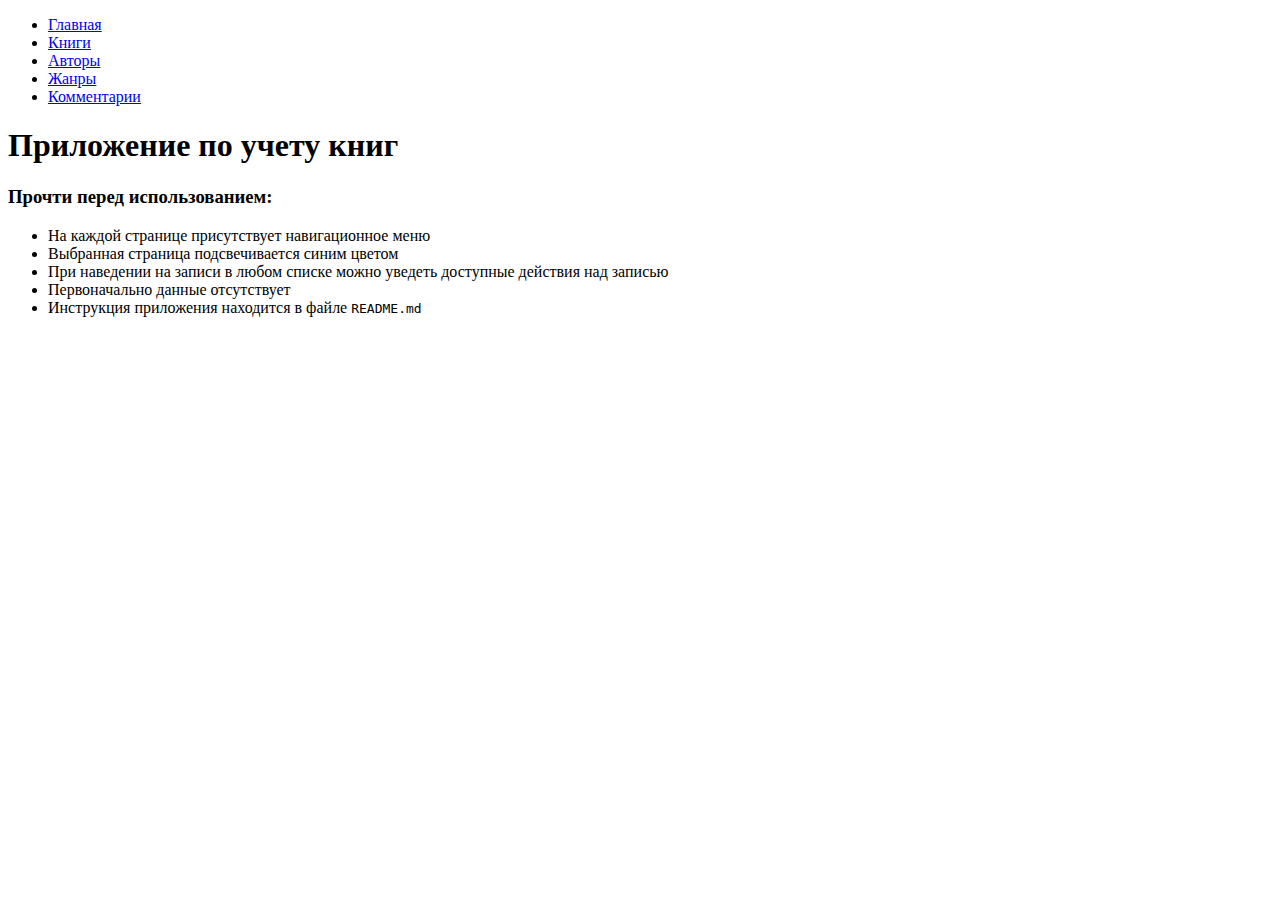
==== src/main/resources/templates/index.html @ 9252ac54 "added spring mvc" ====
<!DOCTYPE html>
<html lang="en" xmlns:th="http://www.thymeleaf.org">
<head>
    <meta charset="UTF-8">
    <title>Онлайн Библиотека</title>
    <link href="https://cdn.jsdelivr.net/npm/bootstrap@5.1.3/dist/css/bootstrap.min.css" rel="stylesheet"
          integrity="sha384-1BmE4kWBq78iYhFldvKuhfTAU6auU8tT94WrHftjDbrCEXSU1oBoqyl2QvZ6jIW3" crossorigin="anonymous">
    <link th:href="@{/css/main-style.css}" rel="stylesheet">
</head>
<body>
    <header>
        <ul class="nav nav-pills">
            <li class="nav-item">
                <a class="nav-link active" aria-current="page" href="index.html" th:href="@{/index}">Главная</a>
            </li>
            <li class="nav-item">
                <a class="nav-link" aria-current="page" href="book.html" th:href="@{/book}">Книги</a>
            </li>
            <li class="nav-item">
                <a class="nav-link" href="author.html" th:href="@{/author}">Авторы</a>
            </li>
            <li class="nav-item">
                <a class="nav-link" href="genre.html" th:href="@{/genre}">Жанры</a>
            </li>
            <li class="nav-item">
                <a class="nav-link" href="comment.html" th:href="@{/comment}">Комментарии</a>
            </li>
        </ul>
    </header>

    <section class="mt-3">
        <h1>Приложение по учету книг</h1>
        <h3>Прочти перед использованием:</h3>
        <ul>
            <li>На каждой странице присутствует навигационное меню</li>
            <li>Выбранная страница подсвечивается синим цветом</li>
            <li>При наведении на записи в любом списке можно уведеть доступные действия над записью</li>
            <li>Первоначально данные отсутствует</li>
            <li>Инструкция приложения находится в файле <code>README.md</code></li>
        </ul>
    </section>

    <script src="https://cdn.jsdelivr.net/npm/bootstrap@5.1.3/dist/js/bootstrap.bundle.min.js"
        integrity="sha384-ka7Sk0Gln4gmtz2MlQnikT1wXgYsOg+OMhuP+IlRH9sENBO0LRn5q+8nbTov4+1p"
        crossorigin="anonymous"></script>
</body>
</html>
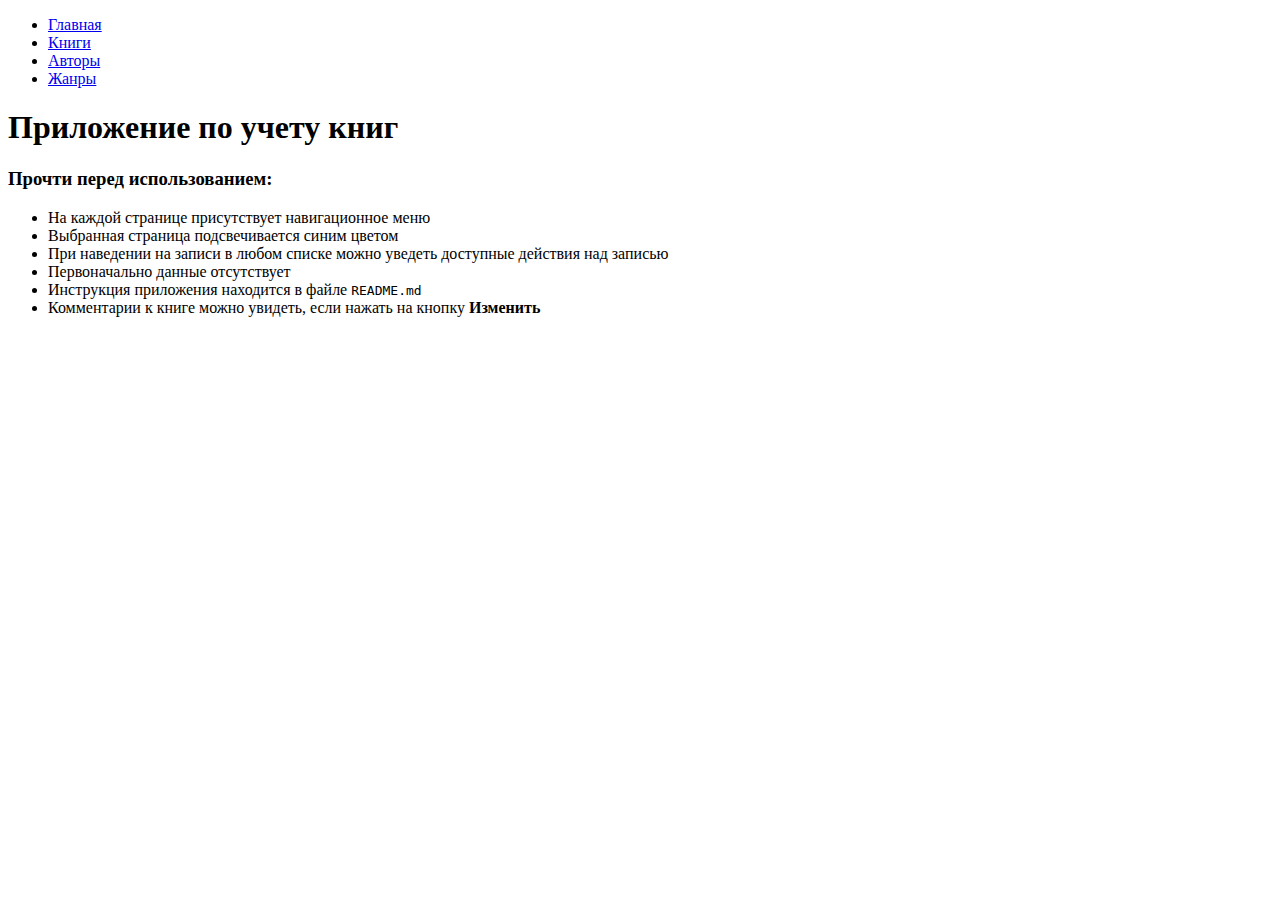
==== commit 75a3fdaf: "removed comment's pages added table of comments to each book removed ids from adding scripts" ====
--- a/src/main/resources/templates/index.html
+++ b/src/main/resources/templates/index.html
@@ -22,9 +22,6 @@
             <li class="nav-item">
                 <a class="nav-link" href="genre.html" th:href="@{/genre}">Жанры</a>
             </li>
-            <li class="nav-item">
-                <a class="nav-link" href="comment.html" th:href="@{/comment}">Комментарии</a>
-            </li>
         </ul>
     </header>
 
@@ -37,6 +34,7 @@
             <li>При наведении на записи в любом списке можно уведеть доступные действия над записью</li>
             <li>Первоначально данные отсутствует</li>
             <li>Инструкция приложения находится в файле <code>README.md</code></li>
+            <li>Комментарии к книге можно увидеть, если нажать на кнопку <b>Изменить</b></li>
         </ul>
     </section>
 
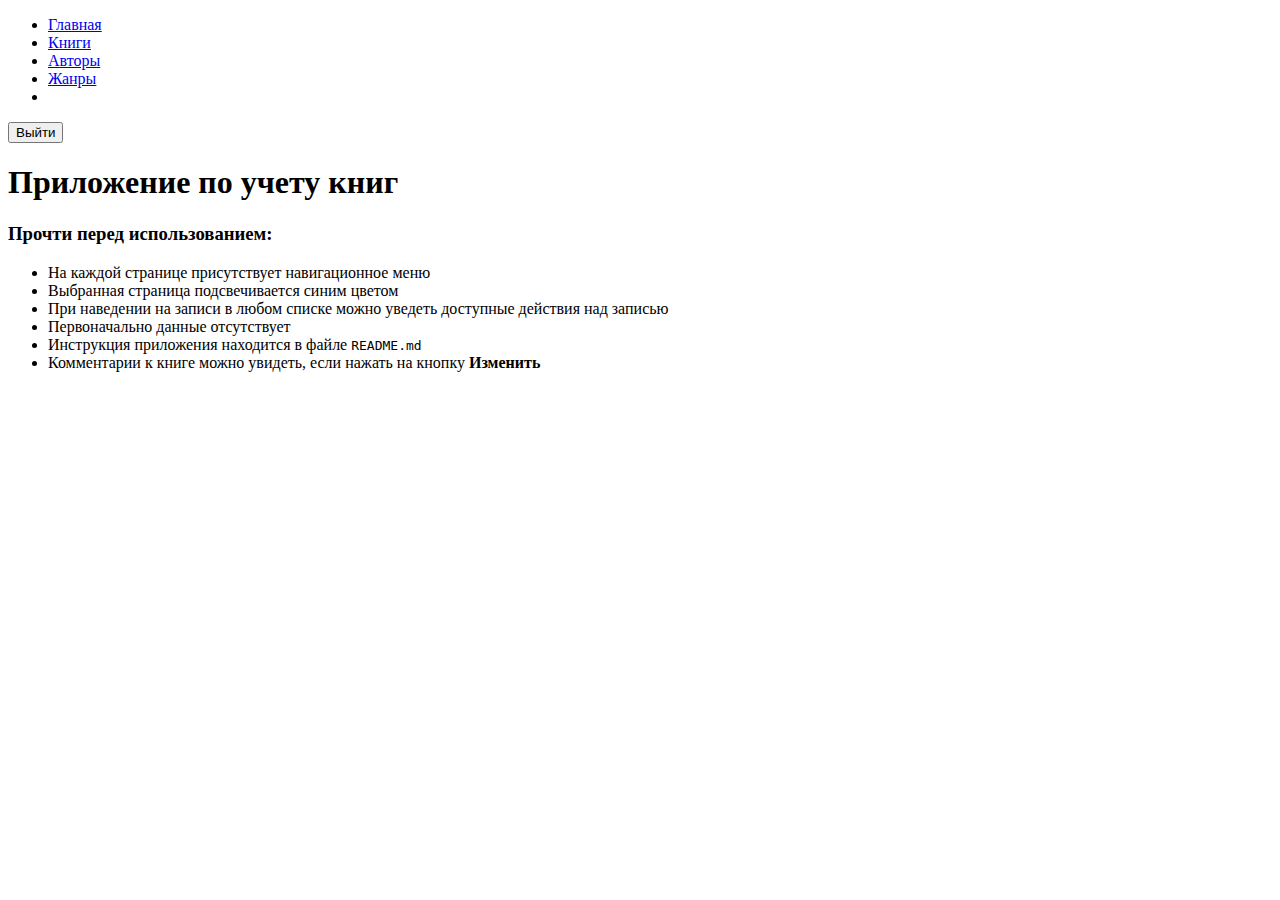
==== commit 38e2d9a1: "spring security (form based)" ====
--- a/src/main/resources/templates/index.html
+++ b/src/main/resources/templates/index.html
@@ -6,26 +6,42 @@
     <link href="https://cdn.jsdelivr.net/npm/bootstrap@5.1.3/dist/css/bootstrap.min.css" rel="stylesheet"
           integrity="sha384-1BmE4kWBq78iYhFldvKuhfTAU6auU8tT94WrHftjDbrCEXSU1oBoqyl2QvZ6jIW3" crossorigin="anonymous">
     <link th:href="@{/css/main-style.css}" rel="stylesheet">
+    <script src="/webjars/jquery/3.5.1/jquery.min.js" rel="stylesheet"></script>
+    <script th:src="@{/js/main.js}" type="text/javascript" rel="stylesheet"></script>
+    <script th:src="@{/js/genre.js}" type="text/javascript" rel="stylesheet"></script>
+    <script th:src="@{/js/author.js}" type="text/javascript" rel="stylesheet"></script>
+    <script th:src="@{/js/book.js}" type="text/javascript" rel="stylesheet"></script>
+
 </head>
 <body>
     <header>
-        <ul class="nav nav-pills">
-            <li class="nav-item">
-                <a class="nav-link active" aria-current="page" href="index.html" th:href="@{/index}">Главная</a>
-            </li>
-            <li class="nav-item">
-                <a class="nav-link" aria-current="page" href="book.html" th:href="@{/book}">Книги</a>
-            </li>
-            <li class="nav-item">
-                <a class="nav-link" href="author.html" th:href="@{/author}">Авторы</a>
-            </li>
-            <li class="nav-item">
-                <a class="nav-link" href="genre.html" th:href="@{/genre}">Жанры</a>
-            </li>
-        </ul>
+        <nav class="navbar navbar-expand-lg navbar-light bg-light">
+            <div class="collapse navbar-collapse d-flex justify-content-between" id="navbarNavDropdown">
+                <ul class="navbar-nav">
+                    <li class="nav-item">
+                        <a id="bnt-info" href="#" class="nav-link" onclick="showInfo()">Главная</a>
+                    </li>
+                    <li class="nav-item">
+                        <a id="bnt-books" href="#" class="nav-link" onclick="showBooks()">Книги</a>
+                    </li>
+                    <li class="nav-item">
+                        <a id="bnt-authors" href="#" class="nav-link" onclick="showAuthors()">Авторы</a>
+                    </li>
+                    <li class="nav-item">
+                        <a id="bnt-genres" href="#" class="nav-link" onclick="showGenres()">Жанры</a>
+                    </li>
+                    <li class="nav-item">
+
+                    </li>
+                </ul>
+                <form action="/logout" method="post">
+                    <button type="submit" class="btn btn-sm btn-outline-dark me-2">Выйти</button>
+                </form>
+            </div>
+        </nav>
     </header>
 
-    <section class="mt-3">
+    <section id="info" class="mt-3">
         <h1>Приложение по учету книг</h1>
         <h3>Прочти перед использованием:</h3>
         <ul>
@@ -38,6 +54,24 @@
         </ul>
     </section>
 
+    <section id="authors">
+    </section>
+
+    <section id="edit-author" class="mt-3">
+    </section>
+
+    <section id="genres">
+    </section>
+
+    <section id="edit-genre" class="mt-3">
+    </section>
+
+    <section id="books">
+    </section>
+
+    <section id="edit-book" class="mt-3">
+    </section>
+
     <script src="https://cdn.jsdelivr.net/npm/bootstrap@5.1.3/dist/js/bootstrap.bundle.min.js"
         integrity="sha384-ka7Sk0Gln4gmtz2MlQnikT1wXgYsOg+OMhuP+IlRH9sENBO0LRn5q+8nbTov4+1p"
         crossorigin="anonymous"></script>
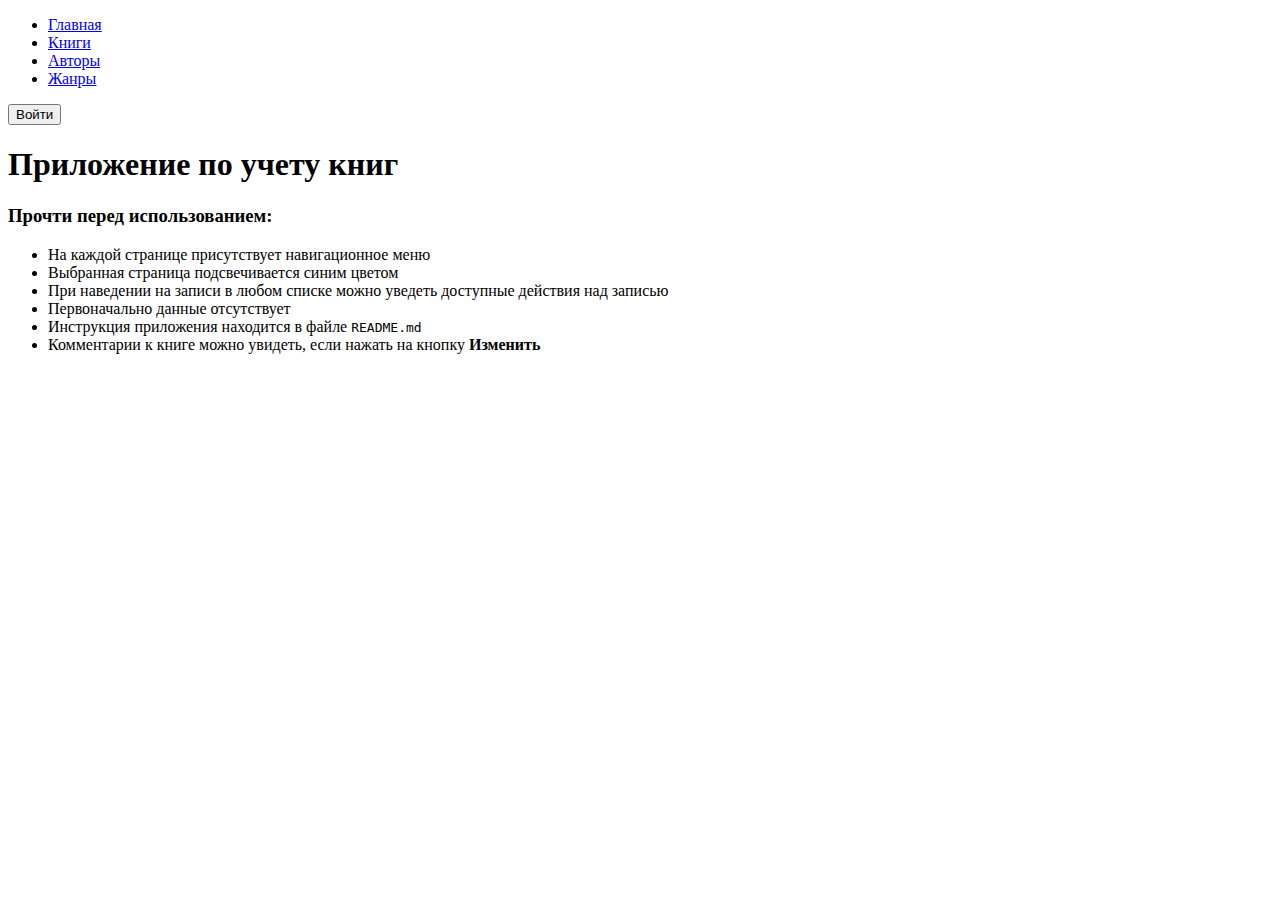
==== commit f4c19aae: "added username for index page; make toggle style for logout button" ====
--- a/src/main/resources/templates/index.html
+++ b/src/main/resources/templates/index.html
@@ -30,12 +30,10 @@
                     <li class="nav-item">
                         <a id="bnt-genres" href="#" class="nav-link" onclick="showGenres()">Жанры</a>
                     </li>
-                    <li class="nav-item">
-
-                    </li>
                 </ul>
                 <form action="/logout" method="post">
-                    <button type="submit" class="btn btn-sm btn-outline-dark me-2">Выйти</button>
+                    <span class="fw-lighter" id="username"></span>
+                    <button type="submit" class="btn btn-sm btn-outline-dark me-2" id="loginBtn">Войти</button>
                 </form>
             </div>
         </nav>
